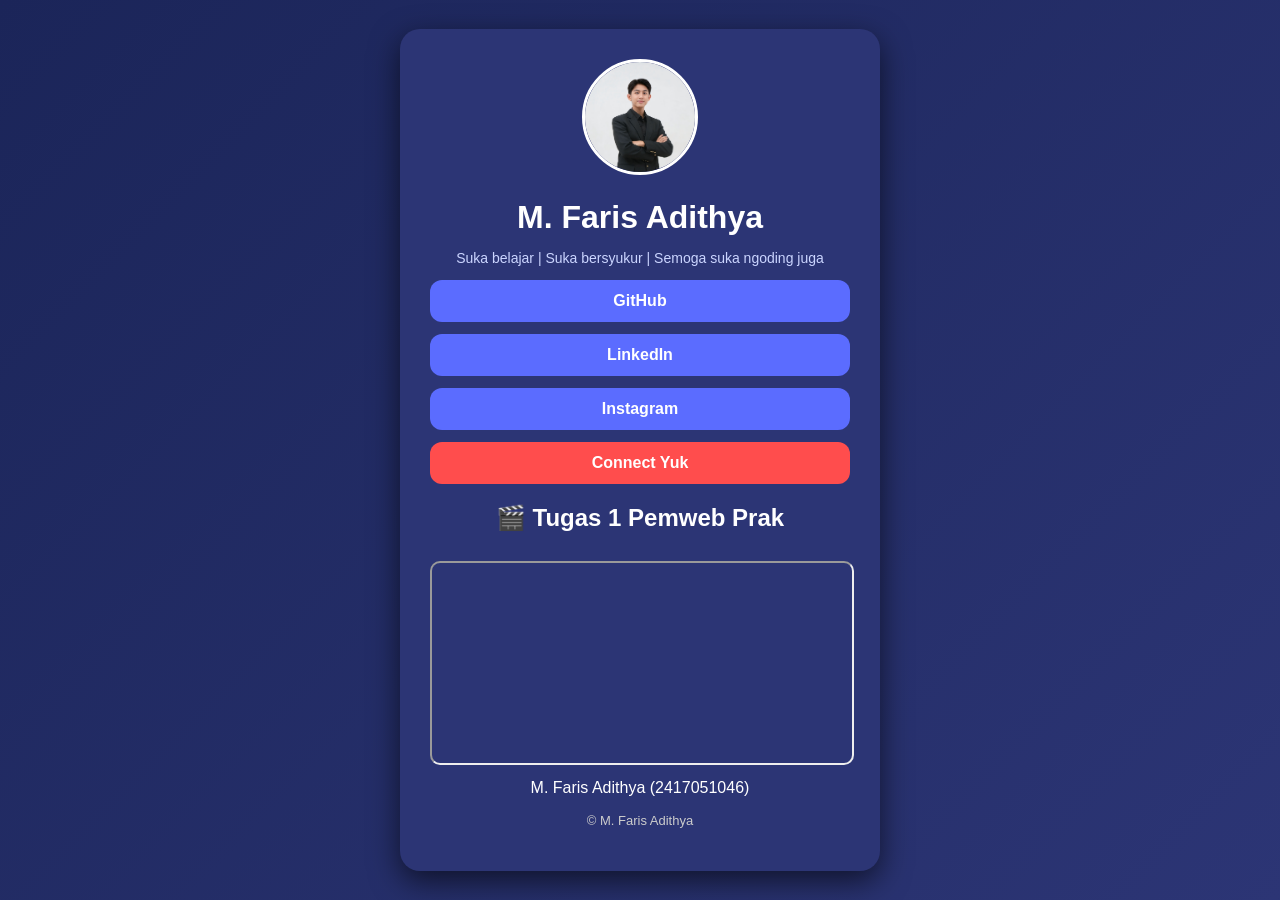
==== Tugas1/index.html @ e26fcb4c "TUGAS 1 WEB" ====
<!doctype html>
<html lang="id">
<head>
  <meta charset="UTF-8" />
  <meta name="viewport" content="width=device-width, initial-scale=1.0" />
  <title>Linktree M. Faris Adithya</title>
  <link rel="stylesheet" href="style.css" />
  <link rel="shortcut icon" href="foto.jpeg" />
</head>

<body>
  <div class="linktree-container">

    <header class="profil-header">
      <img src="foto.jpeg" class="profil-avatar">
      <h1 class="profil-nama">M. Faris Adithya</h1>
      <p class="profil-deskripsi">
        Suka belajar | Suka bersyukur | Semoga suka ngoding juga
      </p>
    </header>

    <main class="konten-utama-linktree">
      <section class="daftar-link">

        <a href="https://github.com/MFarisAdithya" target="_blank" class="tombol-link">
          GitHub
        </a>

        <a href="https://www.linkedin.com/in/mfarisadithya/" target="_blank" class="tombol-link">
          LinkedIn
        </a>

        <a href="https://www.instagram.com/mhmfrss/" target="_blank" class="tombol-link">
          Instagram
        </a>

        <a href="contact.html" class="tombol-link tombol-link-penting">
          Connect Yuk
        </a>

      </section>

      <section class="video-unggulan">
        <h2>🎬 Tugas 1 Pemweb Prak</h2>

        <div class="video-wrapper">
          <iframe
            src="https://youtu.be/GiAS5w9npFU"
            allowfullscreen>
          </iframe>
        </div>

        <p class="deskripsi-video">M. Faris Adithya (2417051046)</p>
      </section>
    </main>

    <footer class="linktree-footer">
      <p>© M. Faris Adithya</p>
    </footer>

  </div>
</body>
</html>
---- Tugas1/style.css ----
body {
  margin: 0;
  font-family: Arial, sans-serif;
  background: linear-gradient(135deg, #1b2559, #2c3575);
  display: flex;
  justify-content: center;
  align-items: center;
  min-height: 100vh;
}

.linktree-container,
.contact-container {
  width: 90%;
  max-width: 420px;
  padding: 30px;
  background: #2c3575;
  border-radius: 20px;
  text-align: center;
  box-shadow: 0 10px 30px rgba(0,0,0,0.6);
}

.profil-avatar {
  width: 110px;
  border-radius: 50%;
  border: 3px solid white;
  margin-bottom: 10px;
}

.profil-nama {
  color: white;
  margin: 10px 0;
}

.profil-deskripsi,
.desc {
  color: #cbd5ff;
  font-size: 14px;
}

.tombol-link,
.contact-btn {
  display: block;
  background: #5b6cff;
  color: white;
  padding: 12px;
  margin: 12px 0;
  border-radius: 12px;
  text-decoration: none;
  font-weight: bold;
  transition: 0.3s;
}

.tombol-link:hover,
.contact-btn:hover {
  background: #7f8cff;
  transform: scale(1.05);
}

.tombol-link-penting,
.back {
  background: #ff4d4d;
}

.tombol-link-penting:hover,
.back:hover {
  background: red;
}

.video-wrapper iframe {
  width: 100%;
  height: 200px;
  border-radius: 10px;
  margin-top: 10px;
}

.video-unggulan h2 {
  color: white;
}

.deskripsi-video {
  color: white;
  margin-top: 10px;
}

.linktree-footer {
  margin-top: 15px;
  color: #ccc;
  font-size: 13px;
}
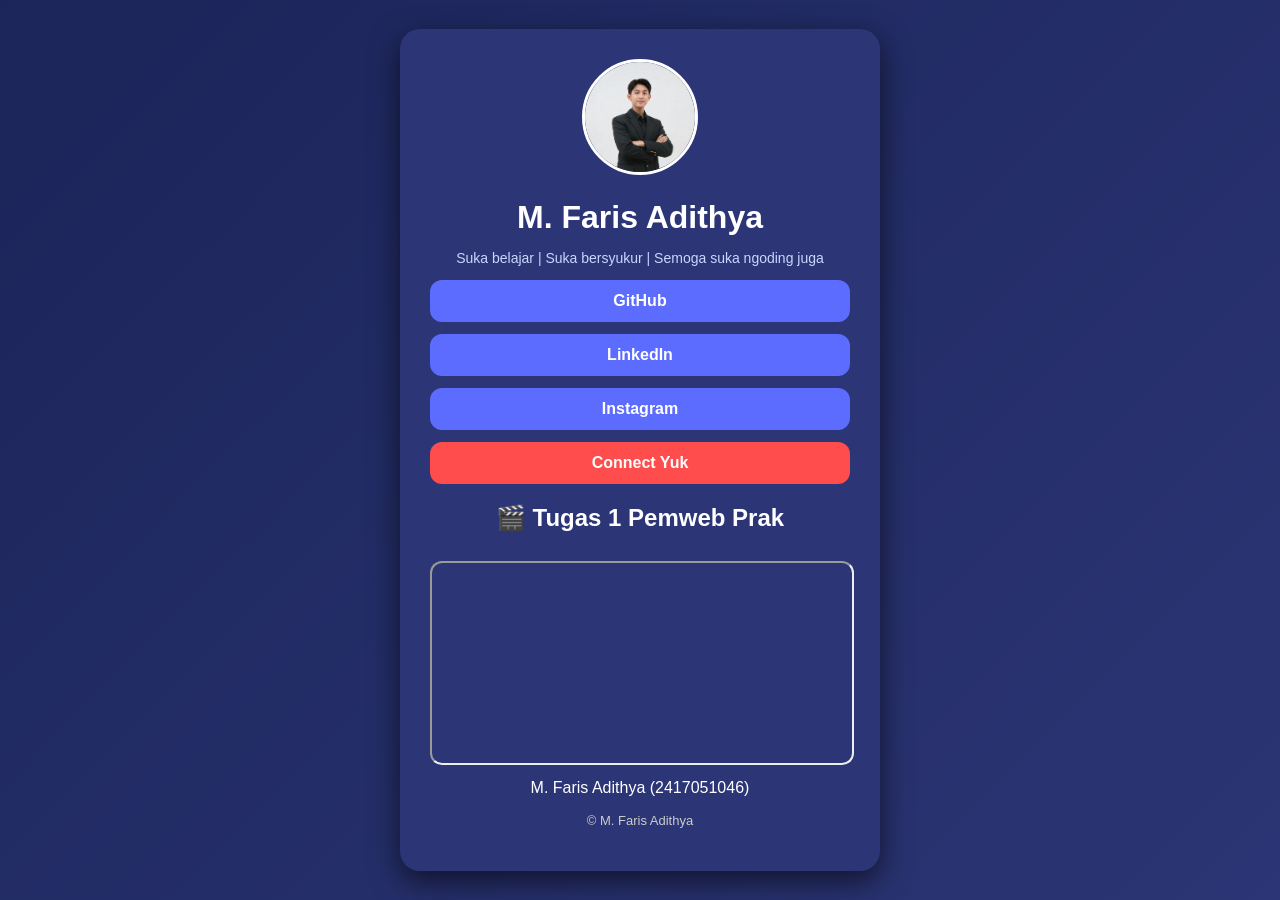
==== commit 0f6a877d: "TUGAS 1" ====
--- a/Tugas1/index.html
+++ b/Tugas1/index.html
@@ -45,7 +45,10 @@
 
         <div class="video-wrapper">
           <iframe
-            src="https://youtu.be/GiAS5w9npFU"
+            width="100%" 
+            height="250"
+            src="https://www.youtube.com/embed/GiAS5w9npFU"
+            style="border-radius:12px;"
             allowfullscreen>
           </iframe>
         </div>
@@ -60,4 +63,4 @@
 
   </div>
 </body>
-</html>+</html>
